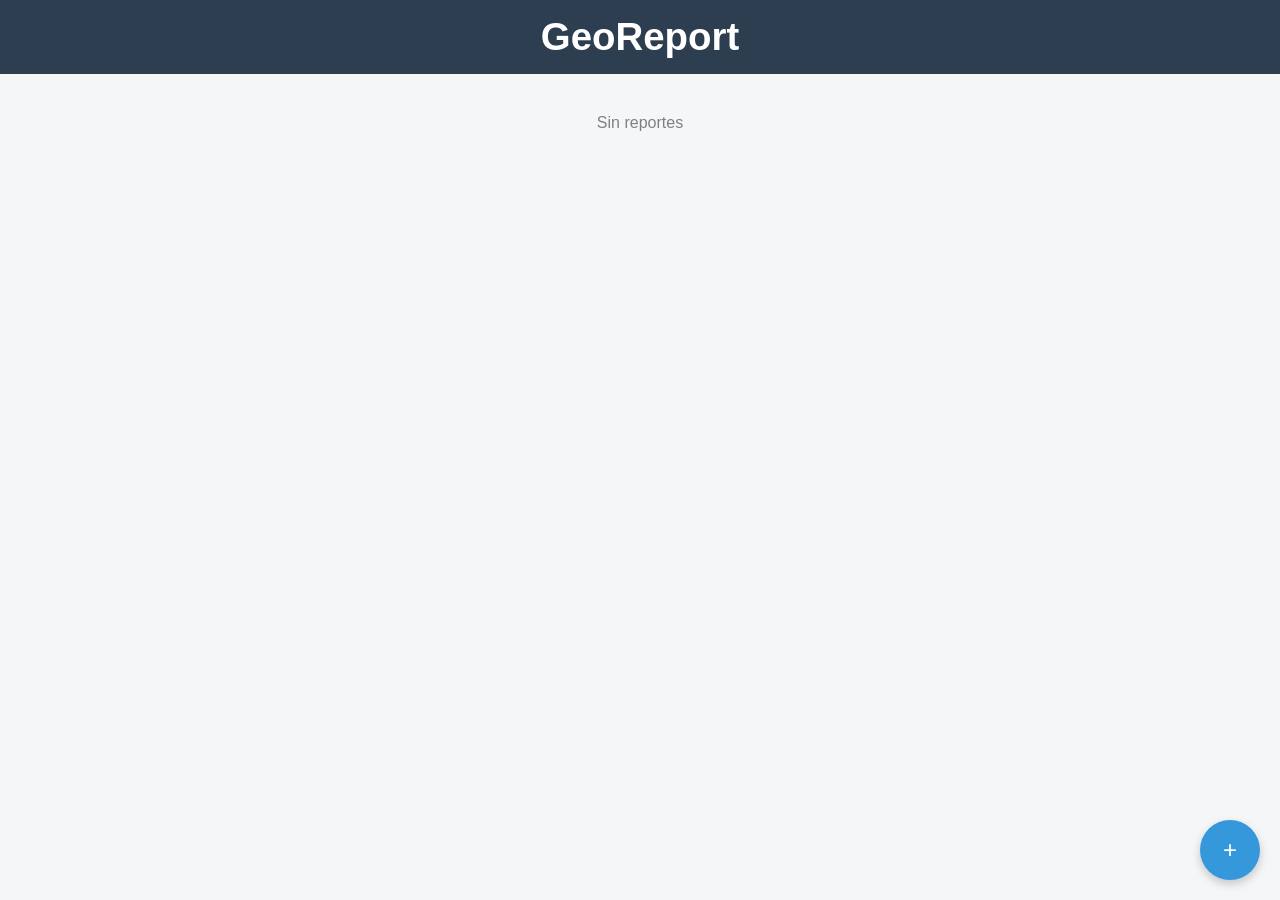
==== index.html @ 04ef5b54 "app complete" ====
<!DOCTYPE html>
<html lang="es">
<head>
  <meta charset="UTF-8">
  <meta name="viewport" content="width=device-width, initial-scale=1.0">
  <title>GeoReport</title>
  <link rel="manifest" href="manifest.json">
  <link rel="stylesheet" href="styles.css">
</head>
<body>

<header>
  <h1>GeoReport</h1>
</header>

<main id="report-list">
  </main>

<button id="fab" aria-label="Nuevo Reporte">+</button>

<div id="modal" class="hidden">
  <div class="modal-content">
    <input type="text" id="title" placeholder="Título">
    <textarea id="description" placeholder="Descripción"></textarea>

    <button id="startCamera">Abrir cámara</button>
    
    <div id="photoContainer" style="text-align: center;">
        <img id="preview" width="120">
        <button id="deletePhotoBtn" class="hidden">Eliminar foto</button>
    </div>

    <canvas id="canvas" class="hidden"></canvas>
    <input type="file" id="photo" accept="image/*">

    <button id="getLocation">Ubicación</button>
    <p id="locationText">Sin ubicación</p>

    <button id="saveReport">Guardar</button>
    <button id="closeModal">Cancelar</button>
  </div>
</div>

<div id="cameraContainer" class="hidden">
  <video id="camera" autoplay playsinline></video>
  <button id="takePhoto">Tomar foto</button>
  <button id="closeCamera">Cancelar</button>
</div>

<script src="db/indexedDB.js"></script>
<script src="app.js"></script>

</body>
</html>
---- styles.css ----
/* RESET */
* {
  box-sizing: border-box;
  margin: 0;
  padding: 0;
}

body {
  font-family: Arial, sans-serif;
  background: #f4f6f8;
  color: #333;
}

/* HEADER */
header {
  background: #2c3e50;
  color: white;
  padding: 15px;
  text-align: center;
  font-size: 1.2rem;
}

/* CONTENIDO */
main {
  padding: 15px;
  max-width: 900px;
  margin: auto;
}

/* TARJETAS DE REPORTES */
#report-list > div {
  background: white;
  border-radius: 12px;
  padding: 15px;
  margin-bottom: 15px;
  box-shadow: 0 2px 6px rgba(0,0,0,0.1);
}

#report-list img {
  width: 100%;
  max-width: 250px;
  border-radius: 8px;
  margin-top: 10px;
}

/* BOTÓN FLOTANTE */
#fab {
  position: fixed;
  bottom: 20px;
  right: 20px;
  background: #3498db;
  color: white;
  border: none;
  border-radius: 50%;
  font-size: 24px;
  width: 60px;
  height: 60px;
  cursor: pointer;
  box-shadow: 0 4px 10px rgba(0,0,0,0.2);
}

/* MODAL */
#modal {
  position: fixed;
  top: 0;
  left: 0;
  width: 100%;
  height: 100%;
  background: rgba(0,0,0,0.5);

  display: flex;
  justify-content: center;
  align-items: center;
}

.modal-content {
  background: white;
  padding: 20px;
  border-radius: 12px;
  width: 90%;
  max-width: 500px;

  display: flex;
  flex-direction: column;
  gap: 10px;
}

/* INPUTS */
input, textarea, button {
  padding: 10px;
  border-radius: 8px;
  border: 1px solid #ccc;
  font-size: 1rem;
}

textarea {
  resize: none;
}

/* BOTONES */
button {
  background: #3498db;
  color: white;
  border: none;
  cursor: pointer;
}

button:hover {
  background: #2980b9;
}

/* BOTÓN CANCELAR */
#closeModal, #closeCamera {
  background: #e74c3c;
}

#closeModal:hover, #closeCamera:hover {
  background: #c0392b;
}

/* CÁMARA */
#cameraContainer {
  position: fixed;
  top: 0;
  left: 0;
  width: 100%;
  height: 100%;
  background: black;

  display: none; /* oculto por defecto */
  flex-direction: column;
  justify-content: center;
  align-items: center;

  z-index: 9999; /* 🔥 importante */
}

#cameraContainer.active {
  display: flex; /*visible */
}

#camera {
  width: 100%;
  height: 70vh;
  background: black;
  object-fit: cover;
}

/* PREVIEW */
#preview {
  margin-top: 10px;
  border-radius: 8px;
  max-width: 100%;
}

/* HIDDEN */
.hidden {
  display: none !important;
}

#canvas {
  display: none;
}

/* MOBILE FIRST (ya está optimizado) */


/* TABLET */
@media (min-width: 600px) {

  .modal-content {
    width: 80%;
  }

  #report-list img {
    max-width: 300px;
  }
}


/* DESKTOP */
@media (min-width: 900px) {

  main {
    padding: 20px;
  }

  #report-list > div {
    display: flex;
    gap: 20px;
    align-items: center;
  }

  #report-list img {
    width: 200px;
  }

  #report-list > div div {
    flex: 1;
  }

  .modal-content {
    width: 400px;
  }
}

/* Añadimos el botón de eliminar a la lista de estilos rojos */
#closeModal, #closeCamera, #deletePhotoBtn {
  background: #e74c3c;
  margin-top: 5px;
  width: 100%; /* Para que ocupe el ancho en el modal */
}

#closeModal:hover, #closeCamera:hover, #deletePhotoBtn:hover {
  background: #c0392b;
}

#photoContainer {
    display: flex;
    flex-direction: column;
    align-items: center;
    gap: 10px;
}

/* Asegurar que el modal esté realmente oculto */
.hidden {
  display: none !important;
}
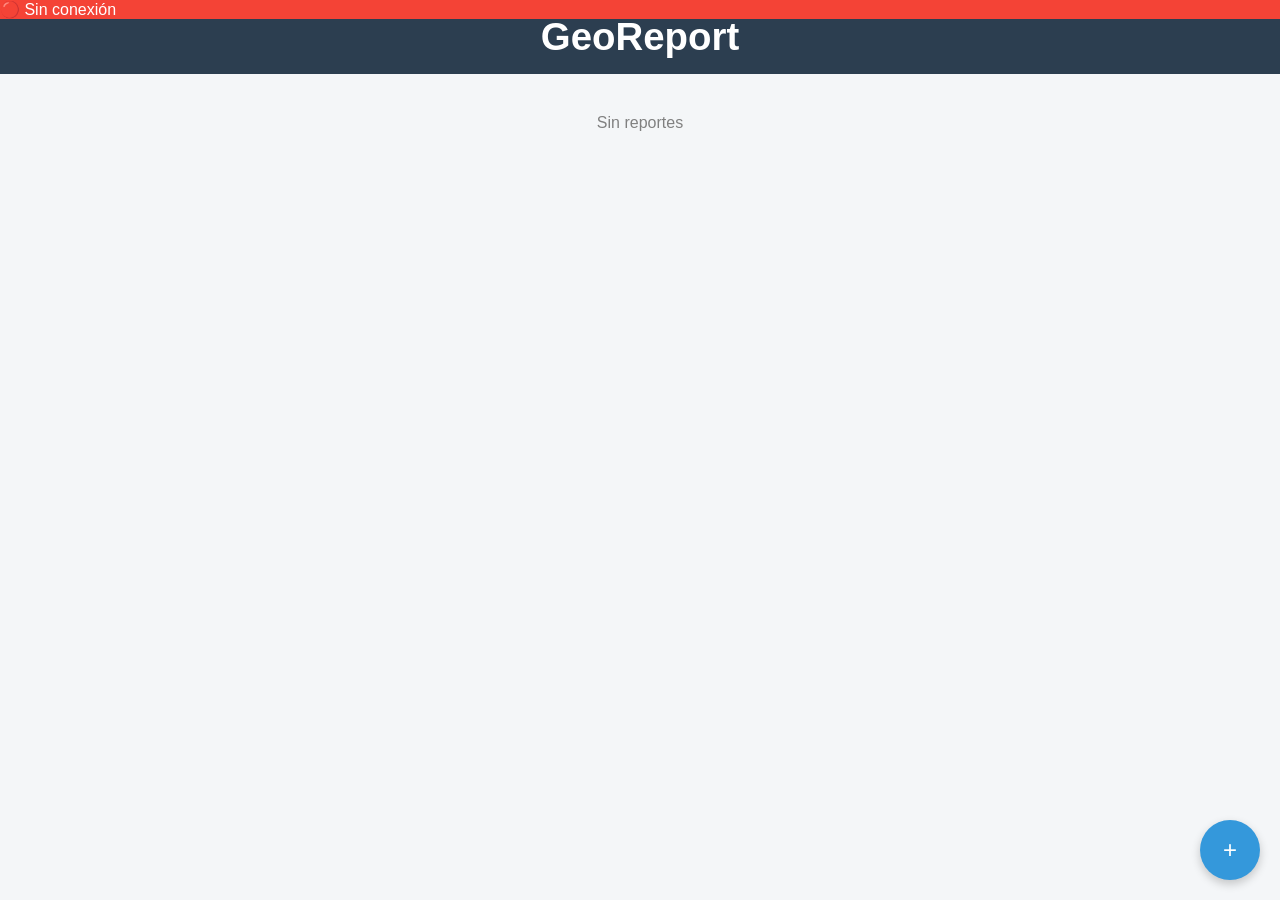
==== commit 0c8c1c0e: "Fix of some bugs and new functions" ====
--- a/index.html
+++ b/index.html
@@ -7,11 +7,17 @@
   <link rel="manifest" href="manifest.json">
   <link rel="stylesheet" href="styles.css">
 </head>
+
 <body>
+
+  <div id="connectionStatus" class="offline">
+  🔴 Sin conexión
+  </div>
 
 <header>
   <h1>GeoReport</h1>
 </header>
+
 
 <main id="report-list">
   </main>
--- a/styles.css
+++ b/styles.css
@@ -203,8 +203,6 @@
     width: 400px;
   }
 }
-
-/* Añadimos el botón de eliminar a la lista de estilos rojos */
 #closeModal, #closeCamera, #deletePhotoBtn {
   background: #e74c3c;
   margin-top: 5px;
@@ -225,4 +223,21 @@
 /* Asegurar que el modal esté realmente oculto */
 .hidden {
   display: none !important;
+}
+
+#connectionStatus {
+  position: fixed;
+  top: 0;
+  left: 0;
+  width: 100%;
+}
+
+.online {
+  background-color: #4CAF50;
+  color: white;
+}
+
+.offline {
+  background-color: #f44336;
+  color: white;
 }
